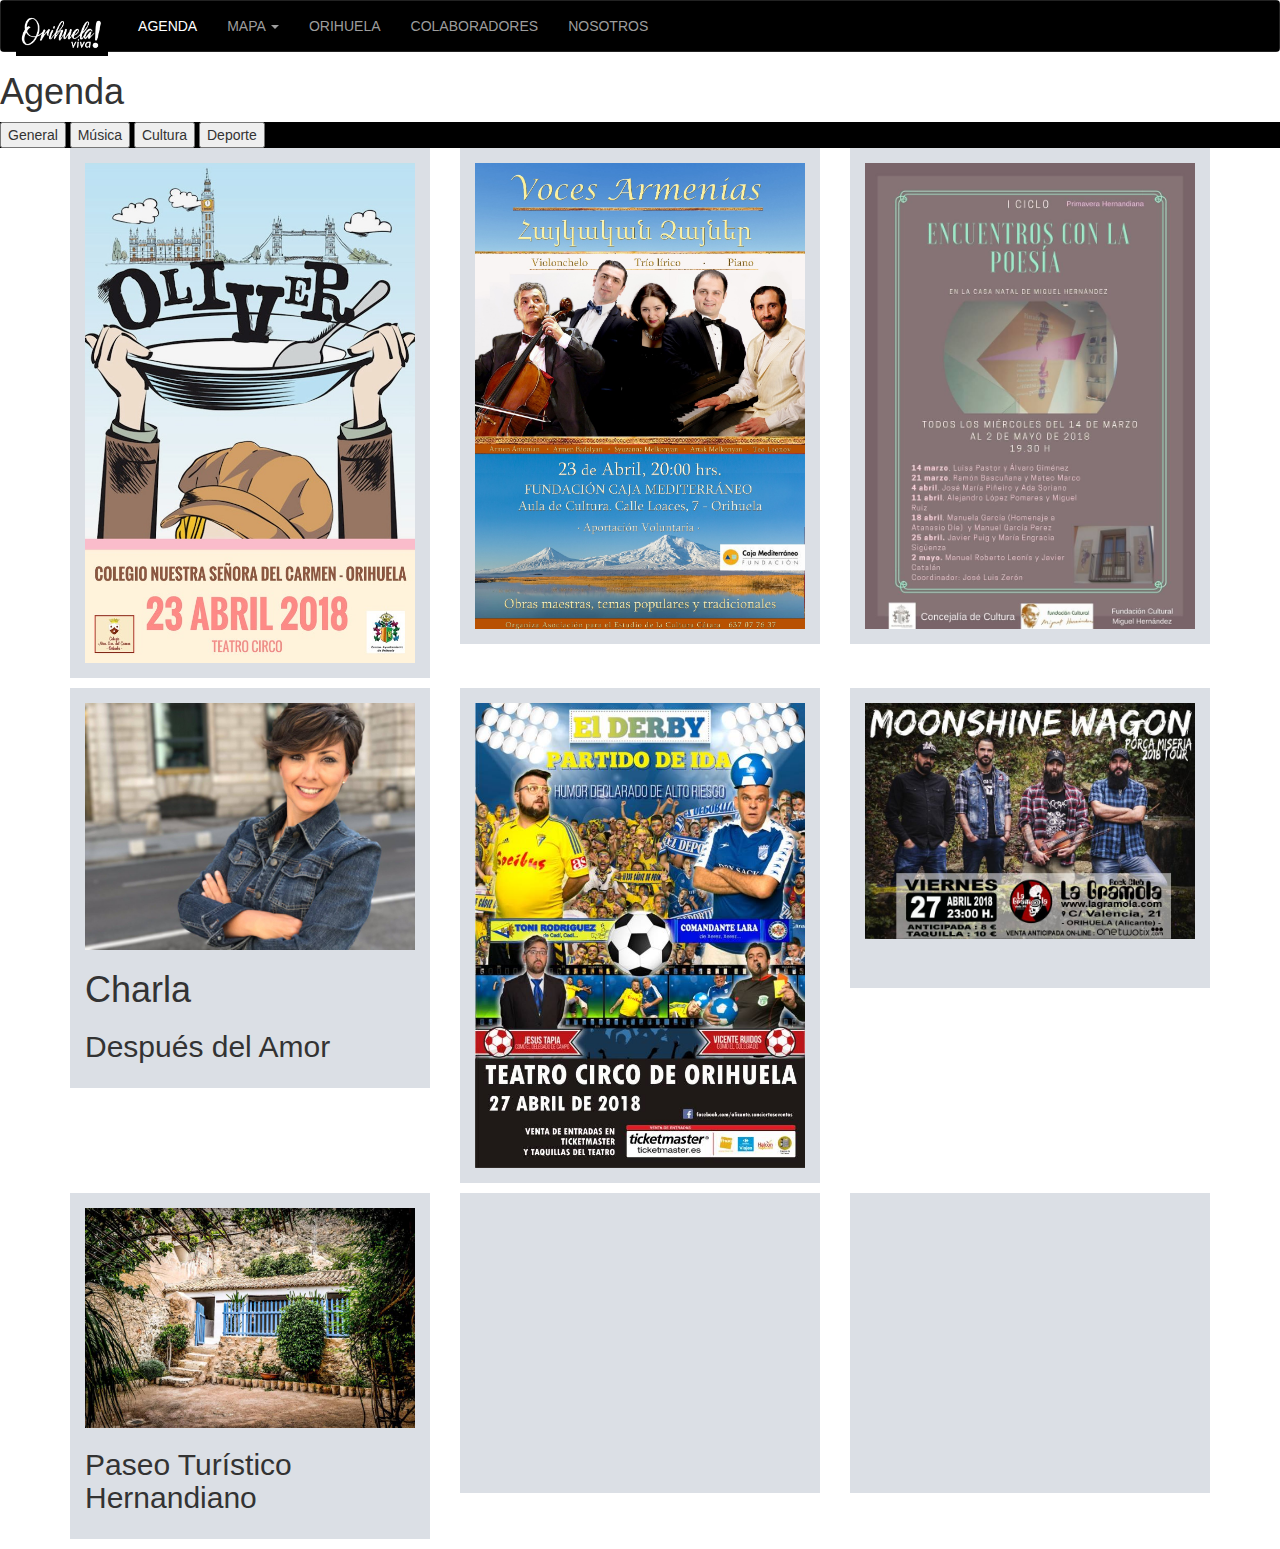
==== agenda.html @ e6d6adfc "el arte de hacer webs" ====
<!DOCTYPE html>
<html lang="es">
<head>
<meta charset="utf-8"> 
<meta http-equiv="X-UA-Compatible" content="IE=edge">
<meta name="viewport" content="width=device-width, initial-scale=1">
<title>ORIHUELA VIVA!</title>
<link rel="stylesheet" href="https://maxcdn.bootstrapcdn.com/bootstrap/3.3.7/css/bootstrap.min.css">
<script src="https://ajax.googleapis.com/ajax/libs/jquery/1.12.4/jquery.min.js"></script>
<script src="https://maxcdn.bootstrapcdn.com/bootstrap/3.3.7/js/bootstrap.min.js"></script>
<script src="https://code.jquery.com/jquery-3.2.1.min.js"></script>
<link rel="stylesheet" type="text/css" href="css/hojaCss.css">
<link rel="stylesheet" type="text/js" href="js/javascript.js">

</head>


<body>
    
<nav class="navbar navbar-inverse">
  <div class="container-fluid">
    <div class="navbar-header">
      <a class="navbar-brand" href="index.html"><img src="img/logo%20facebook%20oriviva.png" alt="logo" class="logo"/></a>
    </div>
    <ul class="nav navbar-nav">
      <li class="active"><a class="enlaces" href="agenda.html">AGENDA</a></li>
      <li class="dropdown">
        <a class="dropdown-toggle" data-toggle="dropdown" href="#"> MAPA
        <span class="caret"></span></a>
        <ul class="dropdown-menu">
          <li><a href="mapamuseos.html">Museos</a></li>
          <li><a href="mapacolaboradores.html">Colaboradores</a></li>
        </ul>
      </li>
      <li><a href="orihuela.html" class="enlaces">ORIHUELA</a></li>
      <li><a href="colaboradores.html"class="enlaces">COLABORADORES</a></li>
      <li><a href="nosotros.html"class="enlaces">NOSOTROS</a></li>
    </ul>
  </div>
</nav>
<script type="text/javascript">
$(document).ready(function(){
    $("#mostrarTodo").click(function(){
        $(".musica").fadeTo(1000,1);
        $(".cultura").fadeTo(1000,1);
        $(".deporte").fadeTo(1000,1);
        
        
    });
    
    $("#mostrarMusica").click(function(){
        $(".musica").fadeTo(1000,1);
        $(".cultura").fadeTo(1000,0.4);
        $(".deporte").fadeTo(1000,0.4);
        $("#agendageneral").text("Conciertos y eventos musicales");
        
    });
    $("#mostrarCultura").click(function(){
        $(".cultura").fadeTo(1000,1);
        $(".musica").fadeTo(1000,0.4);
        $(".deporte").fadeTo(1000,0.4);
        $("#agendageneral").text("Eventos Socio-culturales");
        
    });
    $("#mostrarDeporte").click(function(){
        $(".deporte").fadeTo(1000,1);
        $(".musica").fadeTo(1000,0.4);
        $(".cultura").fadeTo(1000,0.4);
        $("#agendageneral").text("Eventos Deportivos");
        
    });
});
</script>
    
    <h1 id="agendageneral">Agenda</h1>

<div class= "container-fluid">
    <div class="row">
    <input type="button" id="mostrarTodo" name="boton0" value="General">
    <input type="button" id="mostrarMusica" name="boton1" value="Música">
    <input type="button" id="mostrarCultura" name="boton2" value="Cultura">
    <input type="button" id="mostrarDeporte" name="boton3" value="Deporte">
    </div>
</div>
    <!-- PRIMERA FILA -->
    <div class="container">
        
     <div class="row">
        <div class="col-md-4">
            <div class="demo-content cultura">
                <img src= "img/oliver.jpg" alt="oliver twist" class="carteles cultura"/>
            </div>
        </div>
        <div class="col-md-4">
            <div class="demo-content musica">
                <img src= "img/voces.jpg" alt="voces armenias" class="carteles"/>
            </div>
        </div>
        <div class="col-md-4">
            <div class="demo-content cultura" >
                <img src= "img/encuentrospoesia.jpg" alt="Encuentros con la poesia" class="carteles" />
            </div>
        </div>
     </div>
    <!-- SEGUNDA FILA -->    
     <div class="row">
         <div class="col-md-4">
            <div class="demo-content cultura">
                <img src= "img/despuesamor.jpg" alt="voces armenias" class="carteles"/>
                <h1>Charla</h1>
                <h2>Después del Amor</h2>
                
            </div>
         </div>
         <div class="col-md-4">
            <div class="demo-content deporte">
                <img src= "img/derby.jpg" alt="derby" class="carteles"/>
            </div>
         </div>
         <div class="col-md-4">
            <div class="demo-content musica">
                <img src= "img/moonshine.jpg" alt="moonshine" class="carteles"/>
            </div>
         </div>
     </div>
    <!-- TERCERA FILA -->
    <div class="row">
        <div class="col-md-4">
            <div class="demo-content musica">
                <img src= "img/miguelhernandez.jpg" alt="moonshine" class="carteles"/>
                <h2>Paseo Turístico Hernandiano </h2>
            </div>
        </div>
        <div class="col-md-4">
            <div class="demo-content">
            </div>
        </div>
        <div class="col-md-4">
            <div class="demo-content">
            </div>
        </div>
    </div>
    </div>
</body>
---- css/hojaCss.css ----
.logo {
    max-height: 40px;
}
#inicio {
    max-width: 15%;
    
}
.container-fluid{
    background-color: black;
    
    
}
.enlaces{
    font-size: 14px;
}
.navbar {
    position: relative;
    min-height: 50px;
    margin-bottom: 20px;
    border: 1px solid transparent;
}

.navbar-inverse .navbar-nav>.active>a, .navbar-inverse .navbar-nav>.active>a:focus, .navbar-inverse .navbar-nav>.active>a:hover {
    color: #fff;
    background-color: black;
    
}
.dropdown-menu>li>a {
    display: block;
    padding: 3px 20px;
    clear: both;
    font-weight: 400;
    line-height: 1.42857143;
    color: white;
    white-space: nowrap;
    background-color: black;
}
.dropdown-menu {
    position: absolute;
    top: 100%;
    left: 0;
    z-index: 1000;
    display: none;
    float: left;
    min-width: 160px;
    padding: 0px;
    margin: 0px;
    font-size: 14px
        ;
    text-align: left;
    list-style: none;
    background-color: black;
    -webkit-background-clip: padding-box;
    background-clip: padding-box;
    border: 1px solid #ccc;
    border: 1px solid rgba(0,0,0,.15);
    border-radius: 4px;
    -webkit-box-shadow: 0 6px 12px rgba(0,0,0,.175);
    box-shadow: 0 6px 12px rgba(0,0,0,.175);
}
    .demo-content{
        padding: 15px;
        font-size: 18px;
        min-height: 300px;
        background: #dbdfe5;
        margin-bottom: 10px;
    }
    .demo-content.bg-alt{
        background: #abb1b8;
		
    }
	.fondorojo{
		background: red;
		padding-bottom: 0px;
		min-height 300px;
		margin-bottom: -20px;
		}
	.fondonegro{
		background: grey;
		margin-top: 0px;
		padding-top: 0px;
		}

/* AGENDA*/

.eventos {
    background-color: grey;
    }
.carteles{
    display: block; 
    max-width: 100%;
    width: auto;
}




.embed-container {
    position: relative;
    padding-bottom: 56.25%;
    height: 0;
    overflow: hidden;
}
.embed-container iframe {
    position: absolute;
    top:0;
    left: 0;
    width: 100%;
    height: 100%;
}
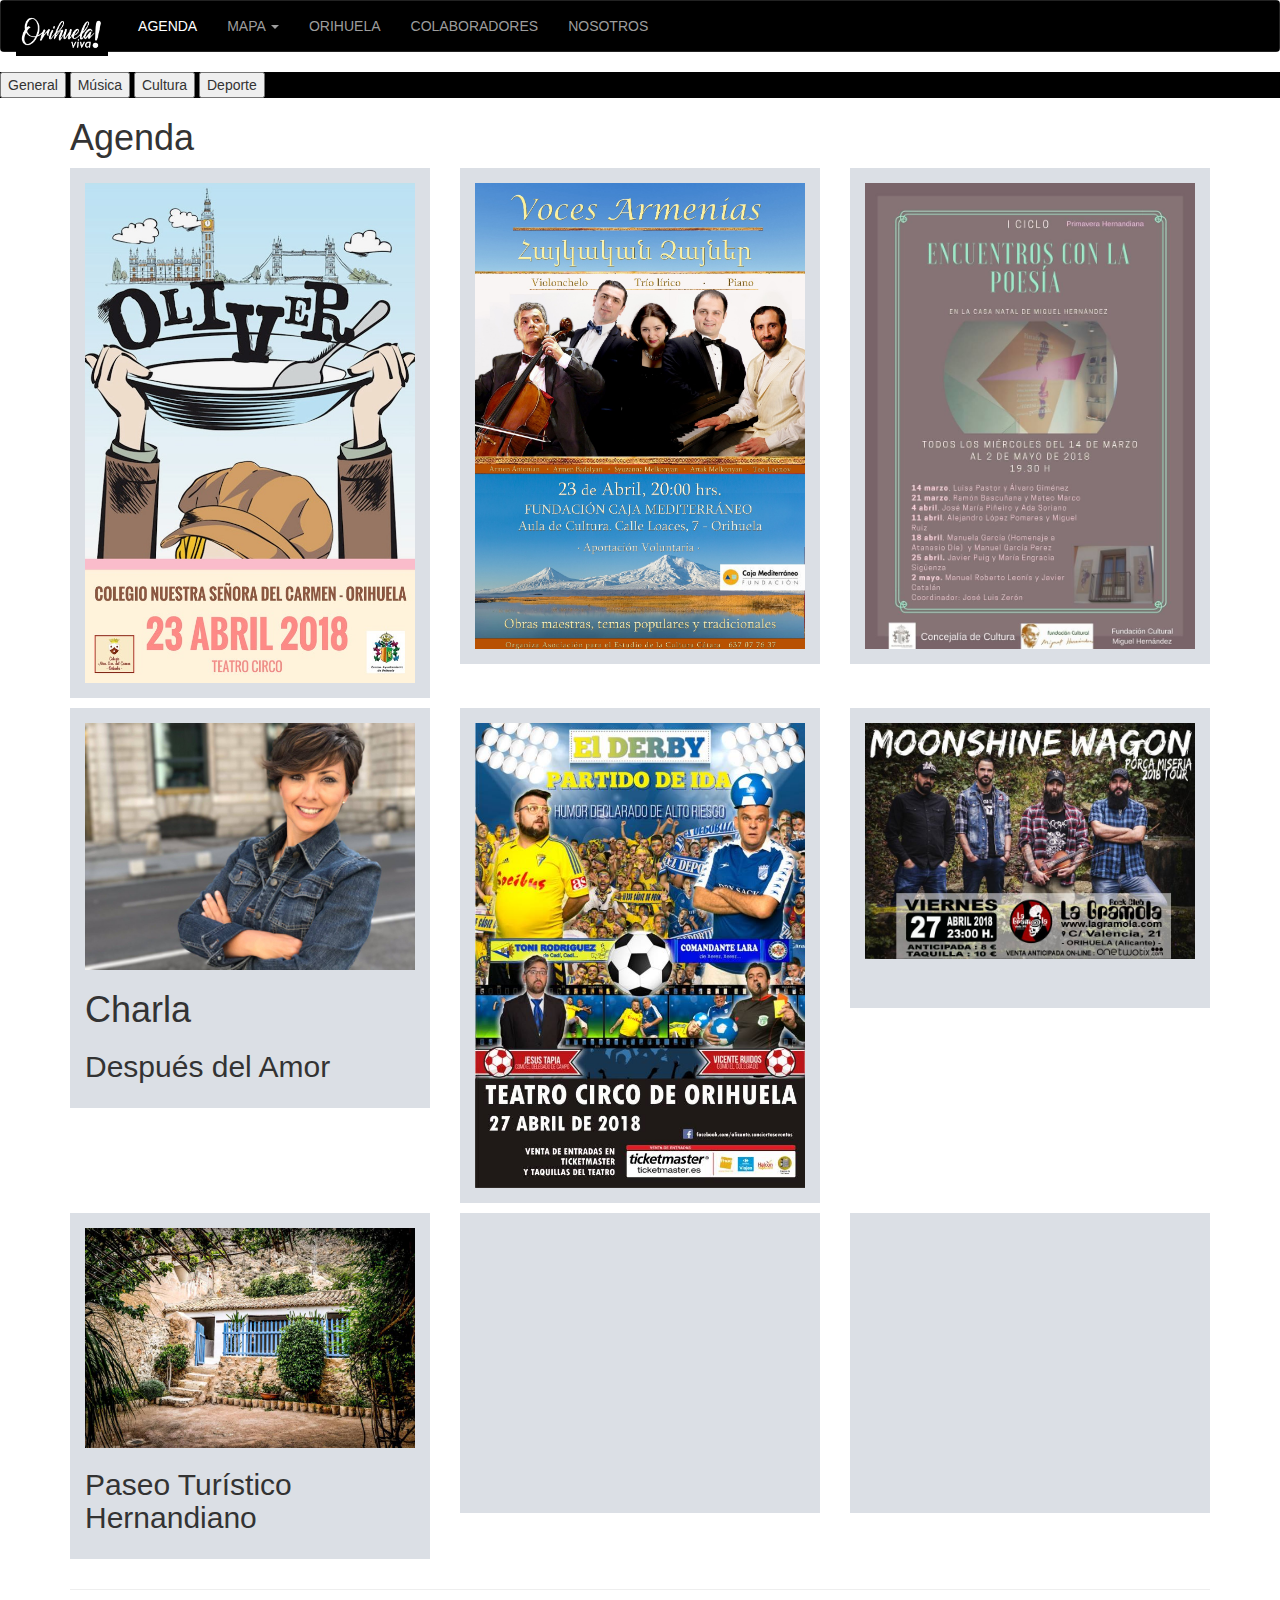
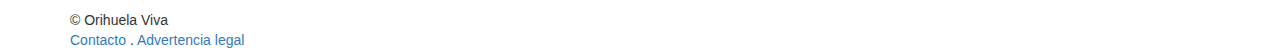
==== commit e86815ec: "trabajo" ====
--- a/agenda.html
+++ b/agenda.html
@@ -45,6 +45,8 @@
         $(".musica").fadeTo(1000,1);
         $(".cultura").fadeTo(1000,1);
         $(".deporte").fadeTo(1000,1);
+        $("#agendageneral").text("Agenda");
+        
         
         
     });
@@ -73,7 +75,7 @@
 });
 </script>
     
-    <h1 id="agendageneral">Agenda</h1>
+    
 
 <div class= "container-fluid">
     <div class="row">
@@ -85,6 +87,11 @@
 </div>
     <!-- PRIMERA FILA -->
     <div class="container">
+        <div class="row">
+            <div class="col-md-12">
+                <h1 id="agendageneral">Agenda</h1>
+            </div>
+        </div>
         
      <div class="row">
         <div class="col-md-4">
@@ -141,5 +148,25 @@
             </div>
         </div>
     </div>
+        <hr>
+        <div class="row">
+            <div class="col-md-12">
+                
+                <footer>
+                    
+<div id="izquierda_faldon">&copy; Orihuela Viva</div>
+<div id="centro_faldon">
+
+    
+    <a href="mailto:orihuelaviva@gmail.com" target="_top" title="alt" alt="no se muestra">Contacto</a> .
+    <a href="aviso-legal.html" target="_self" title="" alt="no se muestra ">Advertencia legal</a>
+</div>	
+
+
+
+                </footer>
+                
+            </div>
+        </div>
     </div>
 </body>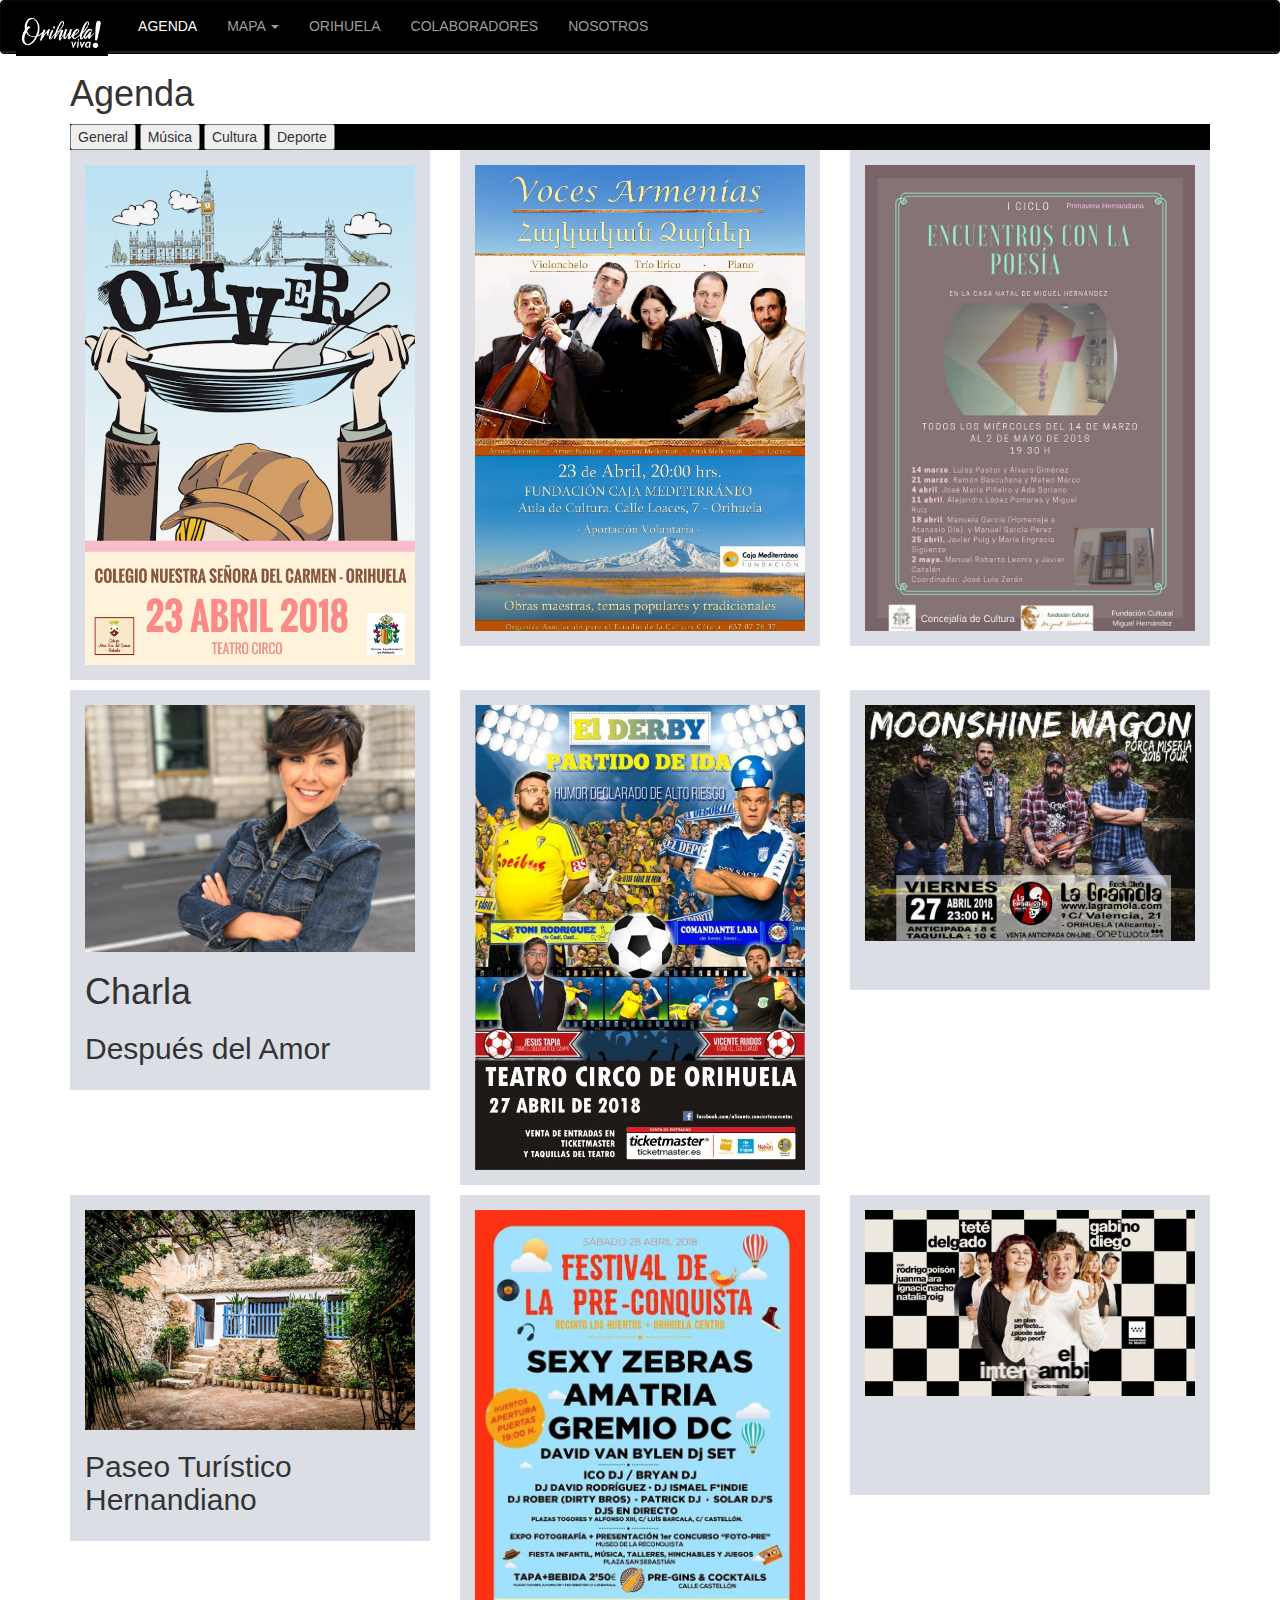
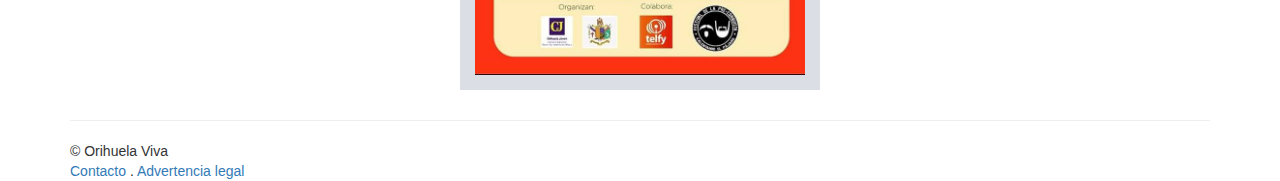
==== commit b6575479: "alfredo landa genio del humor" ====
--- a/agenda.html
+++ b/agenda.html
@@ -10,6 +10,7 @@
 <script src="https://ajax.googleapis.com/ajax/libs/jquery/1.12.4/jquery.min.js"></script>
 <script src="https://maxcdn.bootstrapcdn.com/bootstrap/3.3.7/js/bootstrap.min.js"></script>
 <script src="https://code.jquery.com/jquery-3.2.1.min.js"></script>
+<link rel="stylesheet" href="https://use.fontawesome.com/releases/v5.0.10/css/all.css" integrity="sha384-+d0P83n9kaQMCwj8F4RJB66tzIwOKmrdb46+porD/OvrJ+37WqIM7UoBtwHO6Nlg" crossorigin="anonymous">
 <link rel="stylesheet" type="text/css" href="css/hojaCss.css">
 <link rel="stylesheet" type="text/js" href="js/javascript.js">
 
@@ -37,6 +38,13 @@
       <li><a href="colaboradores.html"class="enlaces">COLABORADORES</a></li>
       <li><a href="nosotros.html"class="enlaces">NOSOTROS</a></li>
     </ul>
+  
+  <div class="container-fluid">
+    <ul class="nav navbar-nav navbar-right">
+					<li><a href="https://www.facebook.com/OrihuelaV/" target="_blank"><i class="fab fa-facebook-f"></i></a></li>
+					<li><a href="https://www.instagram.com/orihuelaviva/?hl=es" target="_blank"><i class="fab fa-instagram"></i></a></li>
+	    		</ul>			
+    </div>
   </div>
 </nav>
 <script type="text/javascript">
@@ -77,7 +85,13 @@
     
     
 
-<div class= "container-fluid">
+
+    <!-- PRIMERA FILA -->
+    <div class="container">
+        <div class="row">
+            <div class="col-md-12">
+                <h1 id="agendageneral">Agenda</h1>
+                <div class= "container-fluid">
     <div class="row">
     <input type="button" id="mostrarTodo" name="boton0" value="General">
     <input type="button" id="mostrarMusica" name="boton1" value="Música">
@@ -85,11 +99,6 @@
     <input type="button" id="mostrarDeporte" name="boton3" value="Deporte">
     </div>
 </div>
-    <!-- PRIMERA FILA -->
-    <div class="container">
-        <div class="row">
-            <div class="col-md-12">
-                <h1 id="agendageneral">Agenda</h1>
             </div>
         </div>
         
@@ -140,11 +149,13 @@
             </div>
         </div>
         <div class="col-md-4">
-            <div class="demo-content">
+            <div class="demo-content musica">
+                <img src= "img/festival.jpg" alt="festival de la preconquita" class="carteles"/>
             </div>
         </div>
         <div class="col-md-4">
-            <div class="demo-content">
+            <div class="demo-content cultura">
+                <img src= "img/intercambio.jpg" alt="moonshine" class="carteles"/>
             </div>
         </div>
     </div>
--- a/css/hojaCss.css
+++ b/css/hojaCss.css
@@ -1,3 +1,4 @@
+
 .logo {
     max-height: 40px;
 }
@@ -16,8 +17,8 @@
 .navbar {
     position: relative;
     min-height: 50px;
-    margin-bottom: 20px;
-    border: 1px solid transparent;
+    margin-bottom: 0px;
+    padding-bottom: 2px;
 }
 
 .navbar-inverse .navbar-nav>.active>a, .navbar-inverse .navbar-nav>.active>a:focus, .navbar-inverse .navbar-nav>.active>a:hover {
@@ -109,4 +110,11 @@
     height: 100%;
 }
 
+footer{
+    font-family: sans-serif;
+}
 
+.botones{
+    padding-top: 10px;
+    background-color: #dbdfe5;
+}
